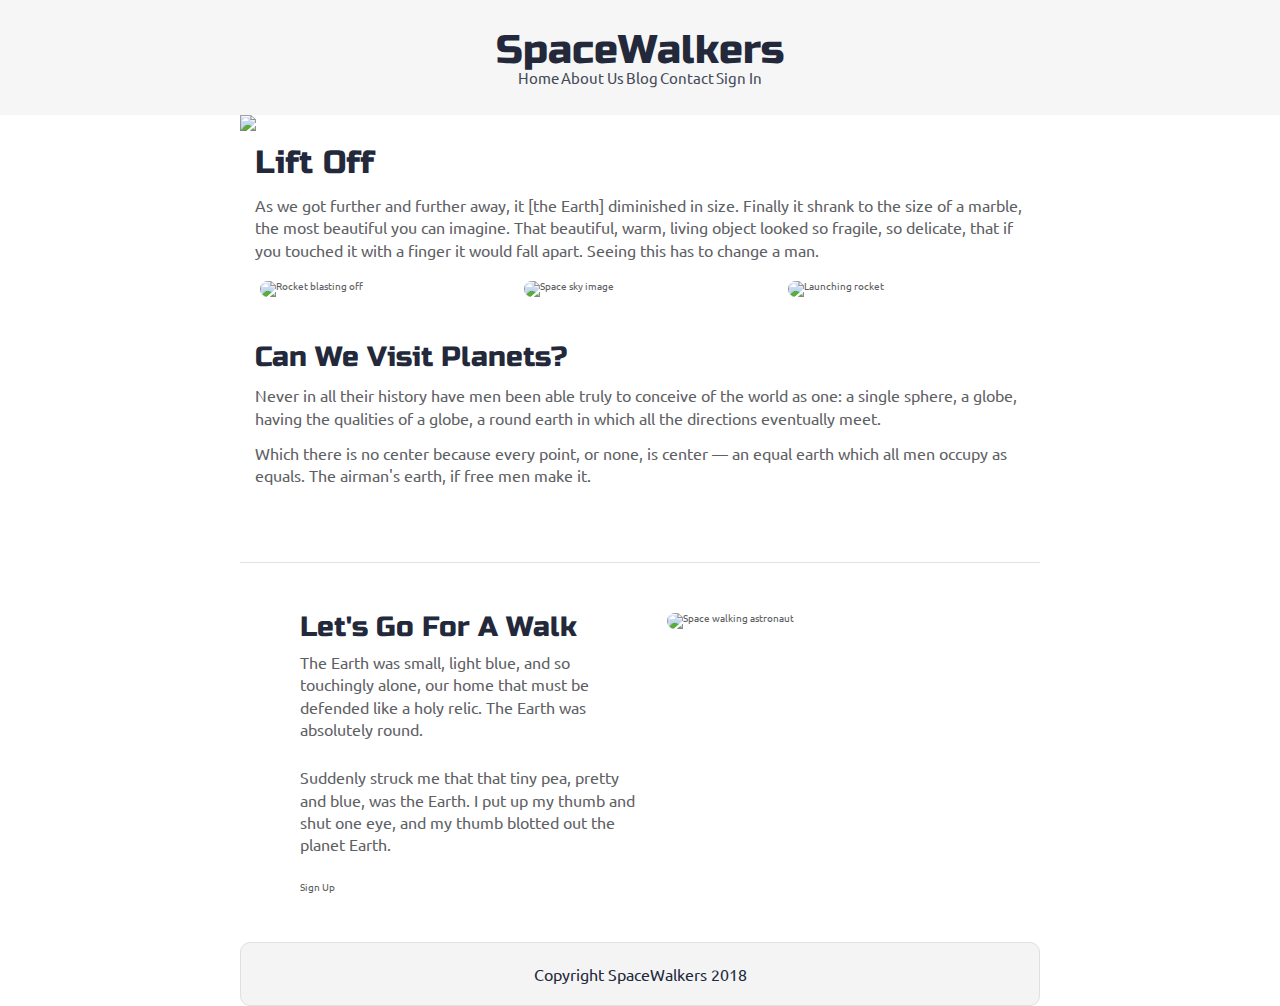
==== index.html @ 619813a3 "added nav bar and header image to homepage" ====
<!doctype html>

<html lang="en">
<head>
  <meta charset="utf-8">
  <meta name="viewport" content="width=device-width, initial-scale=1">


  <title>SpaceWalkers</title>

  <link href="https://fonts.googleapis.com/css?family=Russo+One|Ubuntu" rel="stylesheet">
  <link href="css/index.css" rel="stylesheet">

  <!--[if lt IE 9]>
    <script src="https://cdnjs.cloudflare.com/ajax/libs/html5shiv/3.7.3/html5shiv.js"></script>
  <![endif]-->
</head>

<body>
 
  <nav>
    <div>
      <h1>SpaceWalkers</h1>
    </div>
    <div>
          <a href="#">Home</a>
          <a href="#">About Us</a>
          <a href="#">Blog</a>
          <a href="#">Contact</a>
          <a href="#">Sign In</a>
    </div>
  </nav>

  <div class="container home">
    <header class="intro">
       <!-- image code here -->
      <img src="/img/main-header.png">
      <h2>Lift Off</h2>
      <p>As we got further and further away, it [the Earth] diminished in size. Finally it shrank to the size of a marble, the most beautiful you can imagine. That beautiful, warm, living object looked so fragile, so delicate, that if you touched it with a finger it would fall apart. Seeing this has to change a man.</p>
    </header>

    <section class="space-images">
        <img src="img/blast.png" class="blast" alt="Rocket blasting off">
        <img src="img/sky.png" class="sky" alt="Space sky image">
        <img src="img/launch.png" class="launch" alt="Launching rocket">
    </section>
   
    <section class="visit-planets">
     
      <h3>Can We Visit Planets?</h3>
    
      <p>Never in all their history have men been able truly to conceive of the world as one: a single sphere, a globe, having the qualities of a globe, a round earth in which all the directions eventually meet.</p>
    
      <p>Which there is no center because every point, or none, is center — an equal earth which all men occupy as equals. The airman's earth, if free men make it.</p>
    </section>
    
    <section class="walk">
      <div class="walk-text">
        <h3>Let's Go For A Walk</h3>

        <p>The Earth was small, light blue, and so touchingly alone, our home that must be defended like a holy relic. The Earth was absolutely round.</p>
      
        <p>Suddenly struck me that that tiny pea, pretty and blue, was the Earth. I put up my thumb and shut one eye, and my thumb blotted out the planet Earth.</p>
      
        <div class="btn">
          Sign Up
        </div>
      </div>
      
      <div class="walk-img">
          <img src="img/space-walk.png" alt="Space walking astronaut">
      </div>

    </section>

    <footer>
      <p>Copyright SpaceWalkers 2018</p>
    </footer>

  </div>
</body>
</html>
---- css/index.css ----
/* http://meyerweb.com/eric/tools/css/reset/ 
   v2.0 | 20110126
   License: none (public domain)
*/
html,
body,
div,
span,
applet,
object,
iframe,
h1,
h2,
h3,
h4,
h5,
h6,
p,
blockquote,
pre,
a,
abbr,
acronym,
address,
big,
cite,
code,
del,
dfn,
em,
img,
ins,
kbd,
q,
s,
samp,
small,
strike,
strong,
sub,
sup,
tt,
var,
b,
u,
i,
center,
dl,
dt,
dd,
ol,
ul,
li,
fieldset,
form,
label,
legend,
table,
caption,
tbody,
tfoot,
thead,
tr,
th,
td,
article,
aside,
canvas,
details,
embed,
figure,
figcaption,
footer,
header,
hgroup,
menu,
nav,
output,
ruby,
section,
summary,
time,
mark,
audio,
video {
  margin: 0;
  padding: 0;
  border: 0;
  font-size: 100%;
  font: inherit;
  vertical-align: baseline;
}
/* HTML5 display-role reset for older browsers */
article,
aside,
details,
figcaption,
figure,
footer,
header,
hgroup,
menu,
nav,
section {
  display: block;
}
body {
  line-height: 1;
}
ol,
ul {
  list-style: none;
}
blockquote,
q {
  quotes: none;
}
blockquote:before,
blockquote:after,
q:before,
q:after {
  content: '';
  content: none;
}
table {
  border-collapse: collapse;
  border-spacing: 0;
}
* {
  box-sizing: border-box;
}
html {
  font-size: 62.5%;
}
html,
body {
  font-family: 'Ubuntu', sans-serif;
  color: #5E6164;
}
h1,
h2,
h3,
h4,
h5 {
  font-family: 'Russo One', sans-serif;
  color: #23293B;
}
h1 {
  font-size: 4rem;
}
h2 {
  font-size: 3.2rem;
}
h3 {
  font-size: 2.8rem;
}
p {
  font-size: 1.6rem;
  line-height: 1.4;
}
.container {
  max-width: 800px;
  width: 100%;
  margin: 0 auto;
}
nav {
  display: flex;
  flex-direction: column;
  align-items: center;
  background: #F6F6F6;
  padding: 30px 0;
}
nav h1 {
  size: 3.8rem;
  color: #23293B;
}
nav a {
  display: inline;
  justify-content: space-around;
  text-decoration: none;
  color: #454A59;
  font-size: 1.5rem;
}
footer {
  color: #22283B;
  background: #f4f4f4;
  padding: 20px 0;
  border: 1px double #e0e0e0;
  border-radius: 10px;
  display: flex;
  justify-content: center;
  align-items: center;
}
.home .intro h2 {
  padding: 15px;
}
.home .intro p {
  padding: 0 15px;
}
.home .space-images {
  display: flex;
  flex-wrap: wrap;
  width: 100%;
}
.home .space-images img {
  width: 28%;
  margin: 20px 2.5%;
  border-radius: 20px;
  height: 100%;
}
.home .visit-planets {
  padding: 15px;
}
.home .visit-planets h3 {
  margin-top: 11px;
}
.home .visit-planets p {
  margin-top: 13px;
}
.home .walk {
  margin-top: 60px;
  border-top: 1px solid #dee2e6;
  padding: 50px 60px;
  display: flex;
  justify-content: center;
}
.home .walk .walk-text {
  width: 50%;
}
.home .walk .walk-text h3 {
  margin-bottom: 10px;
}
.home .walk .walk-text p {
  margin-bottom: 26px;
}
.home .walk .walk-img {
  width: 46%;
  margin-left: 4%;
}
.home .walk .walk-img img {
  width: 100%;
  height: auto;
  border-radius: 10px;
}
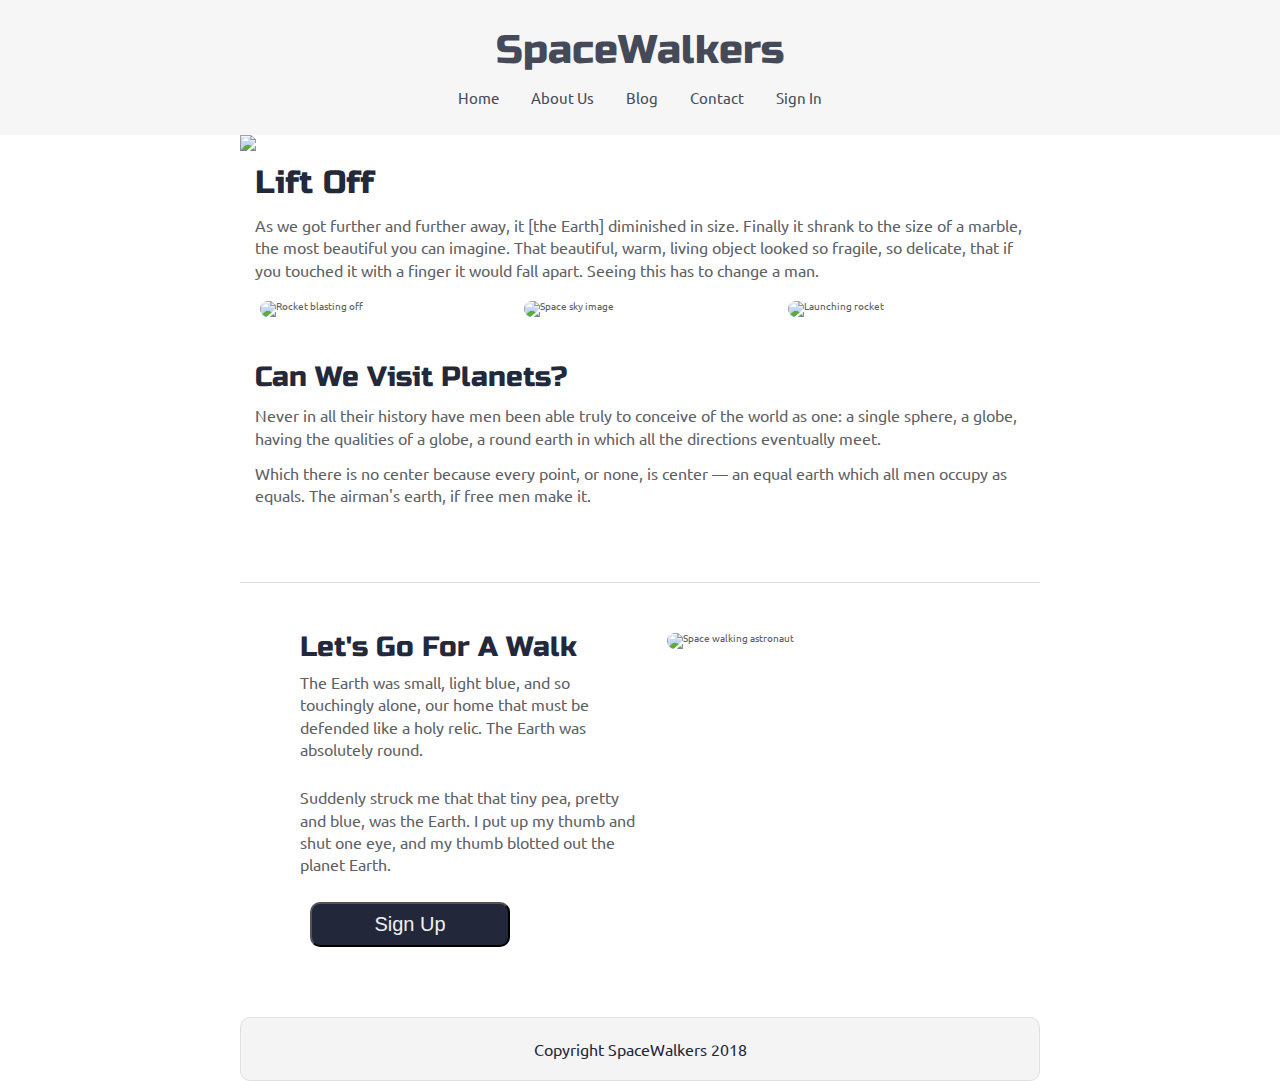
==== commit 55ea8827: "finally fixed the nav bar to have equal spacing between links" ====
--- a/index.html
+++ b/index.html
@@ -23,18 +23,18 @@
       <h1>SpaceWalkers</h1>
     </div>
     <div>
-          <a href="#">Home</a>
-          <a href="#">About Us</a>
-          <a href="#">Blog</a>
-          <a href="#">Contact</a>
-          <a href="#">Sign In</a>
+        <a href="#">Home</a>
+        <a href="#">About Us</a>
+        <a href="#">Blog</a>
+        <a href="#">Contact</a>
+        <a href="#">Sign In</a>
     </div>
   </nav>
 
   <div class="container home">
     <header class="intro">
-       <!-- image code here -->
-      <img src="/img/main-header.png">
+      <!-- image code here -->
+      <img class="hero" src="/img/main-header.png">
       <h2>Lift Off</h2>
       <p>As we got further and further away, it [the Earth] diminished in size. Finally it shrank to the size of a marble, the most beautiful you can imagine. That beautiful, warm, living object looked so fragile, so delicate, that if you touched it with a finger it would fall apart. Seeing this has to change a man.</p>
     </header>
@@ -62,11 +62,11 @@
       
         <p>Suddenly struck me that that tiny pea, pretty and blue, was the Earth. I put up my thumb and shut one eye, and my thumb blotted out the planet Earth.</p>
       
-        <div class="btn">
+        <button class="btn">
           Sign Up
-        </div>
+        </button>
       </div>
-      
+
       <div class="walk-img">
           <img src="img/space-walk.png" alt="Space walking astronaut">
       </div>
--- a/css/index.css
+++ b/css/index.css
@@ -172,14 +172,27 @@
 }
 nav h1 {
   size: 3.8rem;
-  color: #23293B;
+  color: #454A59;
+  margin-bottom: 20px;
+}
+@media (max-width: 500px) {
+  nav h1 {
+    margin-bottom: 20px;
+  }
+}
+@media (max-width: 500px) {
+  nav {
+    display: flex;
+    flex-direction: column;
+    align-items: center;
+  }
 }
 nav a {
-  display: inline;
-  justify-content: space-around;
   text-decoration: none;
   color: #454A59;
   font-size: 1.5rem;
+  padding: 15px 15px;
+  margin-top: 10px;
 }
 footer {
   color: #22283B;
@@ -194,50 +207,150 @@
 .home .intro h2 {
   padding: 15px;
 }
+@media (max-width: 500px) {
+  .home .intro h2 {
+    width: 90%;
+    margin: auto;
+  }
+}
 .home .intro p {
   padding: 0 15px;
 }
-.home .space-images {
+@media (max-width: 500px) {
+  .home .intro p {
+    width: 90%;
+    margin: auto;
+  }
+}
+@media (max-width: 500px) {
+  .home .intro .hero {
+    width: 100%;
+    border-radius: 2%;
+  }
+}
+.space-images {
   display: flex;
   flex-wrap: wrap;
   width: 100%;
 }
-.home .space-images img {
+@media (max-width: 500px) {
+  .space-images {
+    width: 90%;
+    margin: auto;
+  }
+}
+.space-images img {
   width: 28%;
   margin: 20px 2.5%;
   border-radius: 20px;
   height: 100%;
 }
-.home .visit-planets {
+@media (max-width: 500px) {
+  .space-images img {
+    width: 95%;
+  }
+}
+@media (max-width: 500px) {
+  .space-images .sky,
+  .space-images .launch {
+    display: none;
+  }
+}
+.visit-planets {
   padding: 15px;
 }
-.home .visit-planets h3 {
+@media (max-width: 500px) {
+  .visit-planets {
+    padding: 5%;
+  }
+}
+.visit-planets h3 {
   margin-top: 11px;
 }
-.home .visit-planets p {
+@media (max-width: 500px) {
+  .visit-planets h3 {
+    width: 90%;
+    margin: auto;
+  }
+}
+.visit-planets p {
   margin-top: 13px;
 }
-.home .walk {
+@media (max-width: 500px) {
+  .visit-planets p {
+    width: 90%;
+    margin: auto;
+  }
+}
+.walk {
   margin-top: 60px;
   border-top: 1px solid #dee2e6;
   padding: 50px 60px;
   display: flex;
   justify-content: center;
 }
-.home .walk .walk-text {
+@media (max-width: 500px) {
+  .walk {
+    display: flex;
+    flex-direction: column;
+    align-items: center;
+  }
+}
+.walk .walk-text {
   width: 50%;
 }
-.home .walk .walk-text h3 {
+@media (max-width: 500px) {
+  .walk .walk-text {
+    width: 100%;
+    order: 2;
+    margin: auto;
+  }
+}
+.walk .walk-text h3 {
   margin-bottom: 10px;
 }
-.home .walk .walk-text p {
+.walk .walk-text p {
   margin-bottom: 26px;
 }
-.home .walk .walk-img {
+.walk .walk-text .btn {
+  display: block;
+  background-color: #22283A;
+  margin: 0 10px 20px;
+  cursor: pointer;
+  width: 200px;
+  height: 45px;
+  font-size: 2rem;
+  border-radius: 10px;
+  color: #F1F1F1;
+  text-align: center;
+  vertical-align: center;
+}
+.walk .walk-text .btn:hover {
+  background-color: #F6F7F8;
+  color: #23293B;
+  border: 1px solid #22283A;
+}
+@media (max-width: 500px) {
+  .walk .walk-text .btn {
+    width: 100%;
+    margin: auto;
+    height: 80px;
+    font: 0.5rem;
+  }
+}
+.walk .walk-img {
   width: 46%;
   margin-left: 4%;
 }
-.home .walk .walk-img img {
+@media (max-width: 500px) {
+  .walk .walk-img {
+    width: 100%;
+    order: 1;
+    padding-bottom: 7%;
+    margin: auto;
+  }
+}
+.walk .walk-img img {
   width: 100%;
   height: auto;
   border-radius: 10px;
